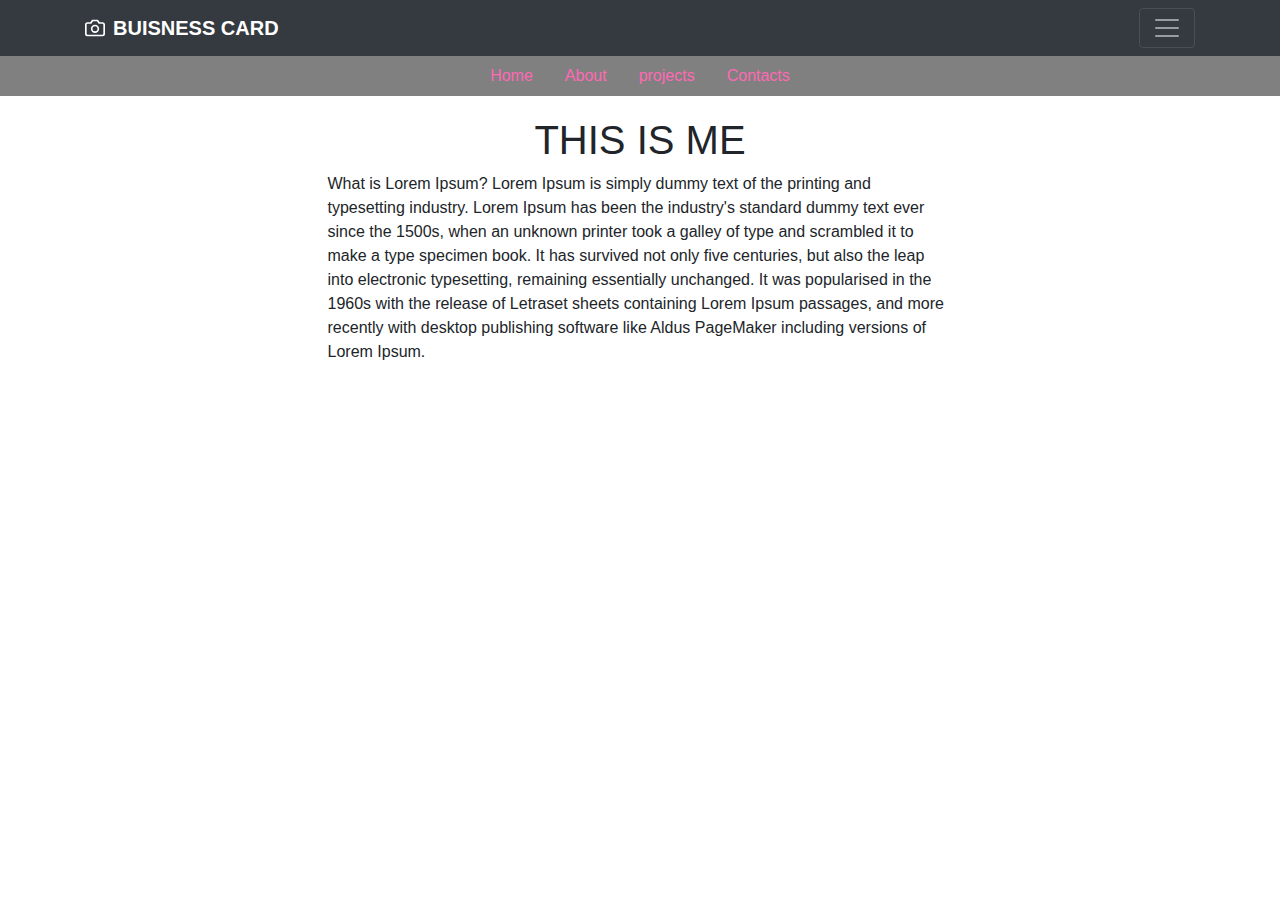
==== about.html @ 69f6430c "first push for personal site" ====
<!DOCTYPE html>
<html lang="en-us">

<head>

    <meta charset="UTF-8">
    <title>Andy Munro</title>

    <link rel="stylesheet" href="https://maxcdn.bootstrapcdn.com/bootstrap/4.0.0/css/bootstrap.min.css">
    <link rel="stylesheet" href="https://stackpath.bootstrapcdn.com/bootstrap/4.5.0/css/bootstrap.min.css"
        integrity="sha384-9aIt2nRpC12Uk9gS9baDl411NQApFmC26EwAOH8WgZl5MYYxFfc+NcPb1dKGj7Sk" crossorigin="anonymous">
    <script src="https://code.jquery.com/jquery-3.5.1.slim.min.js"
        integrity="sha384-DfXdz2htPH0lsSSs5nCTpuj/zy4C+OGpamoFVy38MVBnE+IbbVYUew+OrCXaRkfj" crossorigin="anonymous">
        </script>
    <script src="https://cdn.jsdelivr.net/npm/popper.js@1.16.0/dist/umd/popper.min.js"
        integrity="sha384-Q6E9RHvbIyZFJoft+2mJbHaEWldlvI9IOYy5n3zV9zzTtmI3UksdQRVvoxMfooAo" crossorigin="anonymous">
        </script>
    <script src="https://stackpath.bootstrapcdn.com/bootstrap/4.5.0/js/bootstrap.min.js"
        integrity="sha384-OgVRvuATP1z7JjHLkuOU7Xw704+h835Lr+6QL9UvYjZE3Ipu6Tp75j7Bh/kR0JKI" crossorigin="anonymous">
        </script>
    <link rel="stylesheet" href="path/to/font-awesome/css/font-awesome.min.css">
    <link rel="stylesheet" href="style.css">

    <style>

    </style>

</head>

<body>

    <header>
        <div class="collapse bg-dark" id="navbarHeader">
            <div class="container">
                <div class="row">
                    <div class="col-sm-8 col-md-7 py-4">
                        <h4 class="text-white">About</h4>
                        <p class="text-muted">
                            here are contact and and professional pages that will let you know more
                            about me, my style, interests and skill sets.
                        </p>
                    </div>
                    <div class="col-sm-4 offset-md-1 py-4">
                        <h4 class="text-white">Media</h4>
                        <ul class="list-unstyled">
                            <li><a href="#" class="text-white">Linkedin</a></li>
                            <li><a href="#" class="text-white">Github</a></li>
                            <li><a href="#" class="text-white">Email me</a></li>
                        </ul>
                    </div>
                </div>
            </div>
        </div>
        <div class="navbar navbar-dark bg-dark shadow-sm">
            <div class="container d-flex justify-content-between">
                <a href="#" class="navbar-brand d-flex align-items-center" data-toggle="collapse"
                    data-target="#navbarHeader">
                    <!-- deket and add  -->
                    <svg xmlns="http://www.w3.org/2000/svg" width="20" height="20" fill="none" stroke="currentColor"
                        stroke-linecap="round" stroke-linejoin="round" stroke-width="2" aria-hidden="true" class="mr-2"
                        viewBox="0 0 24 24" focusable="false">
                        <path d="M23 19a2 2 0 0 1-2 2H3a2 2 0 0 1-2-2V8a2 2 0 0 1 2-2h4l2-3h6l2 3h4a2 2 0 0 1 2 2z" />
                        <circle cx="12" cy="13" r="4" /></svg>
                    <strong>BUISNESS CARD</strong>
                </a>
                <!-- end of buisness card -->
                <!-- start of nav bar -->
                <button class="navbar-toggler" type="button" data-toggle="collapse" data-target="#navbarHeader"
                    aria-controls="navbarHeader" aria-expanded="false" aria-label="Toggle navigation">
                    <span class="navbar-toggler-icon"></span>
                </button>
            </div>
        </div>
    </header>
    <div id="navbar" class="row">
        <div class="col-md-4"></div>
        <div class="col-md-4">
            <ul class="nav justify-content-center">
                <li class="nav-item">
                    <a class="nav-link active" href="home.html">Home</a>
                </li>
                <li class="nav-item">
                    <a class="nav-link" href="about.html">About</a>
                </li>
                <li class="nav-item">
                    <a class="nav-link" href="projects.html">projects</a>
                </li>
                <li class="nav-item">
                    <a class="nav-link" href="contact.html">Contacts</a>
                </li>
            </ul>
        </div>
    </div>
<div class="row">
    <div class="col-md-3"></div>
    <div class="col-md-6">
        <h1 class= "aboutmeTitle">THIS IS ME</h1>
        <p>
            What is Lorem Ipsum?
            Lorem Ipsum is simply dummy text of the printing and typesetting industry. Lorem Ipsum has been the industry's standard
            dummy text ever since the 1500s, when an unknown printer took a galley of type and scrambled it to make a type specimen
            book. It has survived not only five centuries, but also the leap into electronic typesetting, remaining essentially
            unchanged. It was popularised in the 1960s with the release of Letraset sheets containing Lorem Ipsum passages, and more
            recently with desktop publishing software like Aldus PageMaker including versions of Lorem Ipsum.
        </p>
    </div>
    <div class="col-md-3"></div>
</div>

    </body>
    </html>
---- style.css ----
* {
    background: ;
}

.background {}

.car .carousel-er {
    margin-top: 40px;
    width: 100%;

}

#navbar {
    background-color: gray;
    margin-top: 0px;
}

.nav-link {
    color: hotpink;
}

.contact-Column {
    float: right;
}

.aboutmeTitle {
    margin-top: 20px;
    text-align: center;
    
}
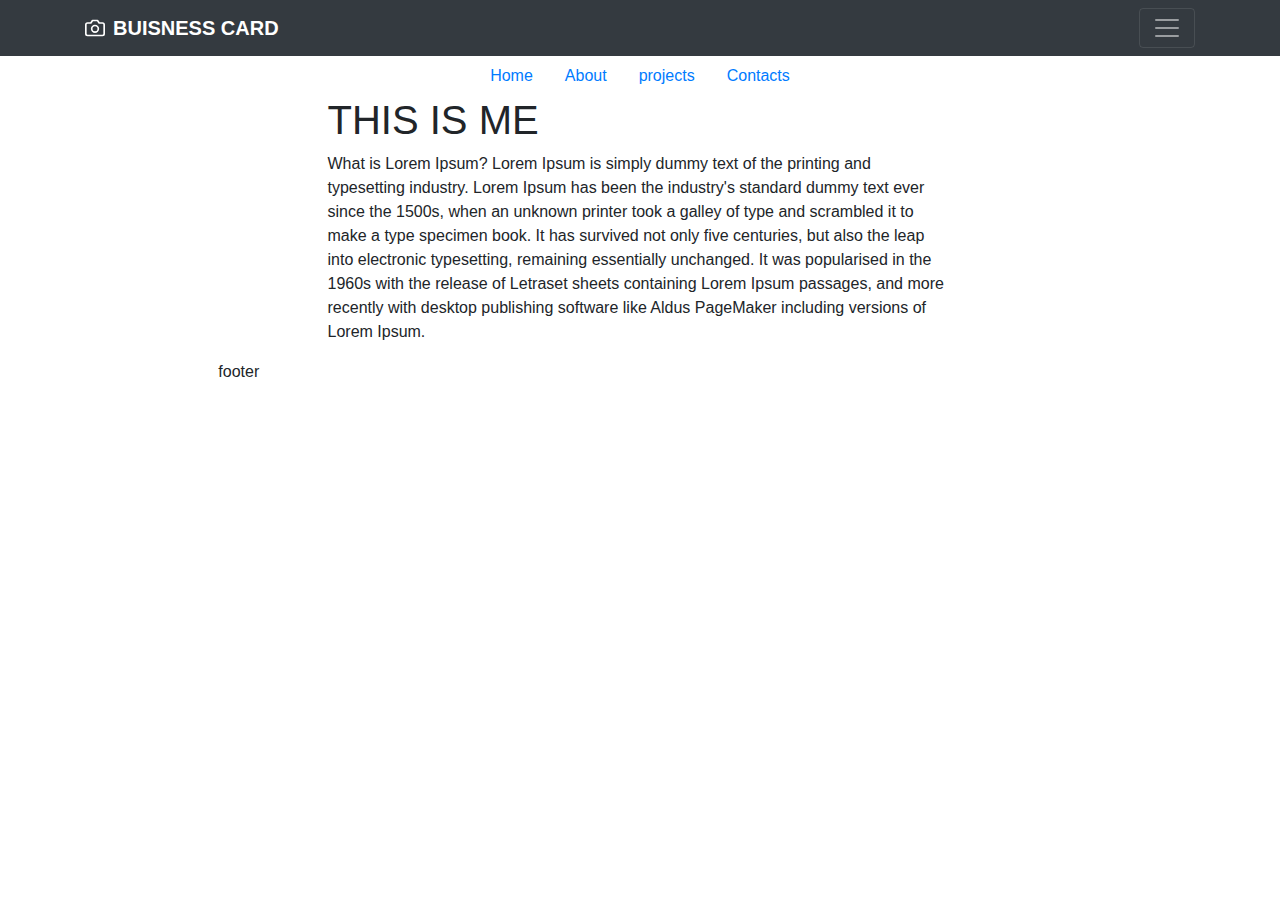
==== commit d55bf0c2: "Added wrapper div so media quiery could addjust screen better for moble" ====
--- a/about.html
+++ b/about.html
@@ -19,7 +19,7 @@
         integrity="sha384-OgVRvuATP1z7JjHLkuOU7Xw704+h835Lr+6QL9UvYjZE3Ipu6Tp75j7Bh/kR0JKI" crossorigin="anonymous">
         </script>
     <link rel="stylesheet" href="path/to/font-awesome/css/font-awesome.min.css">
-    <link rel="stylesheet" href="style.css">
+    <link rel="stylesheet" href="Assets/CSS/style.css">
 
     <style>
 
@@ -28,6 +28,7 @@
 </head>
 
 <body>
+
 
     <header>
         <div class="collapse bg-dark" id="navbarHeader">
@@ -54,58 +55,78 @@
         <div class="navbar navbar-dark bg-dark shadow-sm">
             <div class="container d-flex justify-content-between">
                 <a href="#" class="navbar-brand d-flex align-items-center" data-toggle="collapse"
-                    data-target="#navbarHeader">
-                    <!-- deket and add  -->
-                    <svg xmlns="http://www.w3.org/2000/svg" width="20" height="20" fill="none" stroke="currentColor"
-                        stroke-linecap="round" stroke-linejoin="round" stroke-width="2" aria-hidden="true" class="mr-2"
-                        viewBox="0 0 24 24" focusable="false">
-                        <path d="M23 19a2 2 0 0 1-2 2H3a2 2 0 0 1-2-2V8a2 2 0 0 1 2-2h4l2-3h6l2 3h4a2 2 0 0 1 2 2z" />
-                        <circle cx="12" cy="13" r="4" /></svg>
-                    <strong>BUISNESS CARD</strong>
-                </a>
-                <!-- end of buisness card -->
-                <!-- start of nav bar -->
-                <button class="navbar-toggler" type="button" data-toggle="collapse" data-target="#navbarHeader"
-                    aria-controls="navbarHeader" aria-expanded="false" aria-label="Toggle navigation">
-                    <span class="navbar-toggler-icon"></span>
-                </button>
-            </div>
-        </div>
-    </header>
-    <div id="navbar" class="row">
-        <div class="col-md-4"></div>
-        <div class="col-md-4">
-            <ul class="nav justify-content-center">
-                <li class="nav-item">
-                    <a class="nav-link active" href="home.html">Home</a>
-                </li>
-                <li class="nav-item">
-                    <a class="nav-link" href="about.html">About</a>
-                </li>
-                <li class="nav-item">
-                    <a class="nav-link" href="projects.html">projects</a>
-                </li>
-                <li class="nav-item">
-                    <a class="nav-link" href="contact.html">Contacts</a>
-                </li>
-            </ul>
-        </div>
+                data-target="#navbarHeader">
+                <!-- deket and add  -->
+                <svg xmlns="http://www.w3.org/2000/svg" width="20" height="20" fill="none" stroke="currentColor"
+                stroke-linecap="round" stroke-linejoin="round" stroke-width="2" aria-hidden="true" class="mr-2"
+                viewBox="0 0 24 24" focusable="false">
+                <path d="M23 19a2 2 0 0 1-2 2H3a2 2 0 0 1-2-2V8a2 2 0 0 1 2-2h4l2-3h6l2 3h4a2 2 0 0 1 2 2z" />
+                <circle cx="12" cy="13" r="4" /></svg>
+                <strong>BUISNESS CARD</strong>
+            </a>
+            <!-- end of buisness card -->
+            <!-- start of nav bar -->
+            <button class="navbar-toggler" type="button" data-toggle="collapse" data-target="#navbarHeader"
+            aria-controls="navbarHeader" aria-expanded="false" aria-label="Toggle navigation">
+            <span class="navbar-toggler-icon"></span>
+        </button>
     </div>
+</div>
+</header>
+<div id="navbar" class="row">
+    <div class="col-md-4"></div>
+    <div class="col-md-4">
+        <ul class="nav justify-content-center">
+            <li class="nav-item">
+                <a class="nav-link active" href="index.html">Home</a>
+            </li>
+            <li class="nav-item">
+                <a class="nav-link" href="about.html">About</a>
+            </li>
+            <li class="nav-item">
+                <a class="nav-link" href="projects.html">projects</a>
+            </li>
+            <li class="nav-item">
+                <a class="nav-link" href="contact.html">Contacts</a>
+            </li>
+        </ul>
+    </div>
+</div>
 <div class="row">
     <div class="col-md-3"></div>
     <div class="col-md-6">
-        <h1 class= "aboutmeTitle">THIS IS ME</h1>
+        <h1 class="aboutmeTitle">THIS IS ME</h1>
         <p>
             What is Lorem Ipsum?
-            Lorem Ipsum is simply dummy text of the printing and typesetting industry. Lorem Ipsum has been the industry's standard
-            dummy text ever since the 1500s, when an unknown printer took a galley of type and scrambled it to make a type specimen
-            book. It has survived not only five centuries, but also the leap into electronic typesetting, remaining essentially
-            unchanged. It was popularised in the 1960s with the release of Letraset sheets containing Lorem Ipsum passages, and more
+            Lorem Ipsum is simply dummy text of the printing and typesetting industry. Lorem Ipsum has been the
+            industry's standard
+            dummy text ever since the 1500s, when an unknown printer took a galley of type and scrambled it to make
+            a type specimen
+            book. It has survived not only five centuries, but also the leap into electronic typesetting, remaining
+            essentially
+            unchanged. It was popularised in the 1960s with the release of Letraset sheets containing Lorem Ipsum
+            passages, and more
             recently with desktop publishing software like Aldus PageMaker including versions of Lorem Ipsum.
         </p>
     </div>
     <div class="col-md-3"></div>
 </div>
 
-    </body>
-    </html>+
+</body>
+
+<footer>
+    <container>
+        <div class="row">
+            <div class="col-md-2"></div>
+            <div class="col-md-8">
+                <p>
+                    footer
+                </p>
+            </div>
+            <div class="col-md-2"></div>
+        </div>
+    </container>
+</footer>
+
+</html>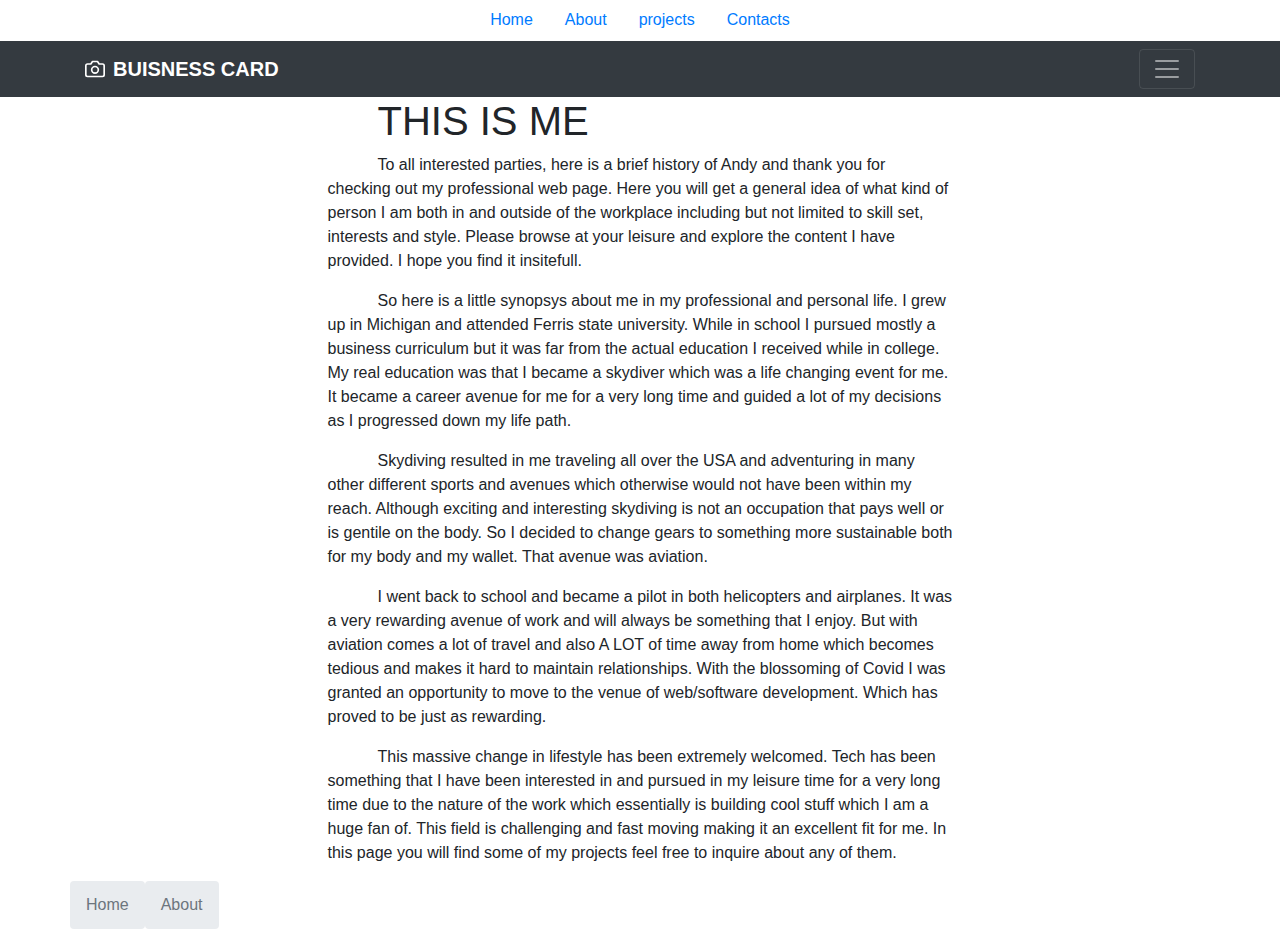
==== commit 45519def: "changed about section grammer content" ====
--- a/about.html
+++ b/about.html
@@ -4,6 +4,7 @@
 <head>
 
     <meta charset="UTF-8">
+    <meta name="viewport" content="width=device-width, initial-scale=1.0">
     <title>Andy Munro</title>
 
     <link rel="stylesheet" href="https://maxcdn.bootstrapcdn.com/bootstrap/4.0.0/css/bootstrap.min.css">
@@ -28,105 +29,158 @@
 </head>
 
 <body>
-
-
-    <header>
-        <div class="collapse bg-dark" id="navbarHeader">
-            <div class="container">
-                <div class="row">
-                    <div class="col-sm-8 col-md-7 py-4">
-                        <h4 class="text-white">About</h4>
-                        <p class="text-muted">
-                            here are contact and and professional pages that will let you know more
-                            about me, my style, interests and skill sets.
-                        </p>
-                    </div>
-                    <div class="col-sm-4 offset-md-1 py-4">
-                        <h4 class="text-white">Media</h4>
-                        <ul class="list-unstyled">
-                            <li><a href="#" class="text-white">Linkedin</a></li>
-                            <li><a href="#" class="text-white">Github</a></li>
-                            <li><a href="#" class="text-white">Email me</a></li>
-                        </ul>
-                    </div>
+    <div class="container-fluid">
+        <!-- beginning of buisness card  -->
+        <header>
+            <!-- start of nav bar -->
+            <div id="navbar" class="row">
+                <div class="col-4"></div>
+                <div class="col-4">
+                    <ul class="nav justify-content-center">
+                        <li class="nav-item">
+                            <a class="nav-link active" href="index.html">Home</a>
+                        </li>
+                        <li class="nav-item">
+                            <a class="nav-link" href="about.html">About</a>
+                        </li>
+                        <li class="nav-item">
+                            <a class="nav-link" href="projects.html">projects</a>
+                        </li>
+                        <li class="nav-item">
+                            <a class="nav-link" href="contact.html">Contacts</a>
+                        </li>
+                    </ul>
+                    <div class="col-4"></div>
+                </div>
+            </div>
+    </div>
+    <!-- beginning of buisness card  -->
+    <div class="collapse bg-dark" id="navbarHeader">
+        <div class="container">
+            <div class="row">
+                <div class="col-sm-8 col-md-7 py-4">
+                    <h4 class="text-white">About</h4>
+                    <p class="text-muted">
+                        HELLO! This is a quick access to my social media content and contact info to get a
+                        deeper
+                        look at what I am all about
+                        and to shoot me that job offer in an expedient manner. ; )
+                    </p>
+                </div>
+                <div class="col-sm-4 offset-md-1 py-4">
+                    <h4 class="text-white">Media</h4>
+                    <ul class="list-unstyled">
+                        <li><a href="https://www.linkedin.com/in/andy-munro-48585a103/" class="text-white">Linkedin</a>
+                        </li>
+                        <li><a href="https://github.com/AndyMMunro" class="text-white">Github</a></li>
+                        <li><a class="text-white">andymunro87@gmail.com</a></li>
+                    </ul>
                 </div>
             </div>
         </div>
-        <div class="navbar navbar-dark bg-dark shadow-sm">
-            <div class="container d-flex justify-content-between">
-                <a href="#" class="navbar-brand d-flex align-items-center" data-toggle="collapse"
+    </div>
+    <div class="navbar navbar-dark bg-dark shadow-sm">
+        <div class="container d-flex justify-content-between">
+            <a href="#" class="navbar-brand d-flex align-items-center" data-toggle="collapse"
                 data-target="#navbarHeader">
                 <!-- deket and add  -->
                 <svg xmlns="http://www.w3.org/2000/svg" width="20" height="20" fill="none" stroke="currentColor"
-                stroke-linecap="round" stroke-linejoin="round" stroke-width="2" aria-hidden="true" class="mr-2"
-                viewBox="0 0 24 24" focusable="false">
-                <path d="M23 19a2 2 0 0 1-2 2H3a2 2 0 0 1-2-2V8a2 2 0 0 1 2-2h4l2-3h6l2 3h4a2 2 0 0 1 2 2z" />
-                <circle cx="12" cy="13" r="4" /></svg>
+                    stroke-linecap="round" stroke-linejoin="round" stroke-width="2" aria-hidden="true" class="mr-2"
+                    viewBox="0 0 24 24" focusable="false">
+                    <path d="M23 19a2 2 0 0 1-2 2H3a2 2 0 0 1-2-2V8a2 2 0 0 1 2-2h4l2-3h6l2 3h4a2 2 0 0 1 2 2z" />
+                    <circle cx="12" cy="13" r="4" /></svg>
                 <strong>BUISNESS CARD</strong>
             </a>
-            <!-- end of buisness card -->
-            <!-- start of nav bar -->
             <button class="navbar-toggler" type="button" data-toggle="collapse" data-target="#navbarHeader"
-            aria-controls="navbarHeader" aria-expanded="false" aria-label="Toggle navigation">
-            <span class="navbar-toggler-icon"></span>
-        </button>
+                aria-controls="navbarHeader" aria-expanded="false" aria-label="Toggle navigation">
+                <span class="navbar-toggler-icon"></span>
+            </button>
+        </div>
     </div>
-</div>
-</header>
-<div id="navbar" class="row">
-    <div class="col-md-4"></div>
-    <div class="col-md-4">
-        <ul class="nav justify-content-center">
-            <li class="nav-item">
-                <a class="nav-link active" href="index.html">Home</a>
-            </li>
-            <li class="nav-item">
-                <a class="nav-link" href="about.html">About</a>
-            </li>
-            <li class="nav-item">
-                <a class="nav-link" href="projects.html">projects</a>
-            </li>
-            <li class="nav-item">
-                <a class="nav-link" href="contact.html">Contacts</a>
-            </li>
-        </ul>
+    <!-- end of buisness card -->
+
+
+    </header>
+
+    <div class="row" style="text-indent: 50px;">
+        <div class="col-md-3"></div>
+        <div class="col-md-6 synopsis">
+            <h1 class="aboutmeTitle">THIS IS ME</h1>
+            <p>
+                To all interested parties, here is a brief history of Andy and thank you for checking out my
+                professional web page. Here
+                you will get a general idea of what kind of person I am both in and outside of the workplace including
+                but not limited
+                to skill set, interests and style. Please browse at your leisure and explore the content I have
+                provided. I hope you
+                find it insitefull.
+
+            </p>
+
+            <p>
+                So here is a little synopsys about me in my professional and personal life. I grew up in Michigan and
+                attended Ferris
+                state university. While in school I pursued mostly a business curriculum but it was far from the actual
+                education I
+                received while in college. My real education was that I became a skydiver which was a life changing
+                event for me. It
+                became a career avenue for me for a very long time and guided a lot of my decisions as I progressed down
+                my life path.
+
+
+            </p>
+            <p>
+                Skydiving resulted in me traveling all over the USA and adventuring in many other different sports and
+                avenues which
+                otherwise would not have been within my reach. Although exciting and interesting skydiving is not an
+                occupation that
+                pays well or is gentile on the body. So I decided to change gears to something more sustainable both for
+                my body and my
+                wallet. That avenue was aviation.
+
+            </p>
+            <p>
+                I went back to school and became a pilot in both helicopters and airplanes. It was a very rewarding
+                avenue of work and
+                will always be something that I enjoy. But with aviation comes a lot of travel and also A LOT of time
+                away from home
+                which becomes tedious and makes it hard to maintain relationships. With the blossoming of Covid I was
+                granted an
+                opportunity to move to the venue of web/software development. Which has proved to be just as rewarding.
+
+            </p>
+            <p>
+                This massive change in lifestyle has been extremely welcomed. Tech has been something that I have been
+                interested in and
+                pursued in my leisure time for a very long time due to the nature of the work which essentially is
+                building cool stuff
+                which I am a huge fan of. This field is challenging and fast moving making it an excellent fit for me.
+                In this page you
+                will find some of my projects feel free to inquire about any of them.
+
+            </p>
+        </div>
+        <div class="col-md-3"></div>
     </div>
-</div>
-<div class="row">
-    <div class="col-md-3"></div>
-    <div class="col-md-6">
-        <h1 class="aboutmeTitle">THIS IS ME</h1>
-        <p>
-            What is Lorem Ipsum?
-            Lorem Ipsum is simply dummy text of the printing and typesetting industry. Lorem Ipsum has been the
-            industry's standard
-            dummy text ever since the 1500s, when an unknown printer took a galley of type and scrambled it to make
-            a type specimen
-            book. It has survived not only five centuries, but also the leap into electronic typesetting, remaining
-            essentially
-            unchanged. It was popularised in the 1960s with the release of Letraset sheets containing Lorem Ipsum
-            passages, and more
-            recently with desktop publishing software like Aldus PageMaker including versions of Lorem Ipsum.
-        </p>
-    </div>
-    <div class="col-md-3"></div>
-</div>
 
 
 </body>
 
 <footer>
-    <container>
-        <div class="row">
-            <div class="col-md-2"></div>
-            <div class="col-md-8">
-                <p>
-                    footer
-                </p>
-            </div>
-            <div class="col-md-2"></div>
+    <div class="container">
+        <div class="row footer">
+            <nav aria-label="breadcrumb">
+                <ol class="breadcrumb">
+                    <li class="breadcrumb-item active" aria-current="page">Home</li>
+                </ol>
+            </nav>
+            <nav aria-label="breadcrumb">
+                <ol class="breadcrumb">
+                    <li class="breadcrumb-item active" aria-current="page">About</li>
+                </ol>
+            </nav>
         </div>
-    </container>
+    </div>
 </footer>
 
 </html>